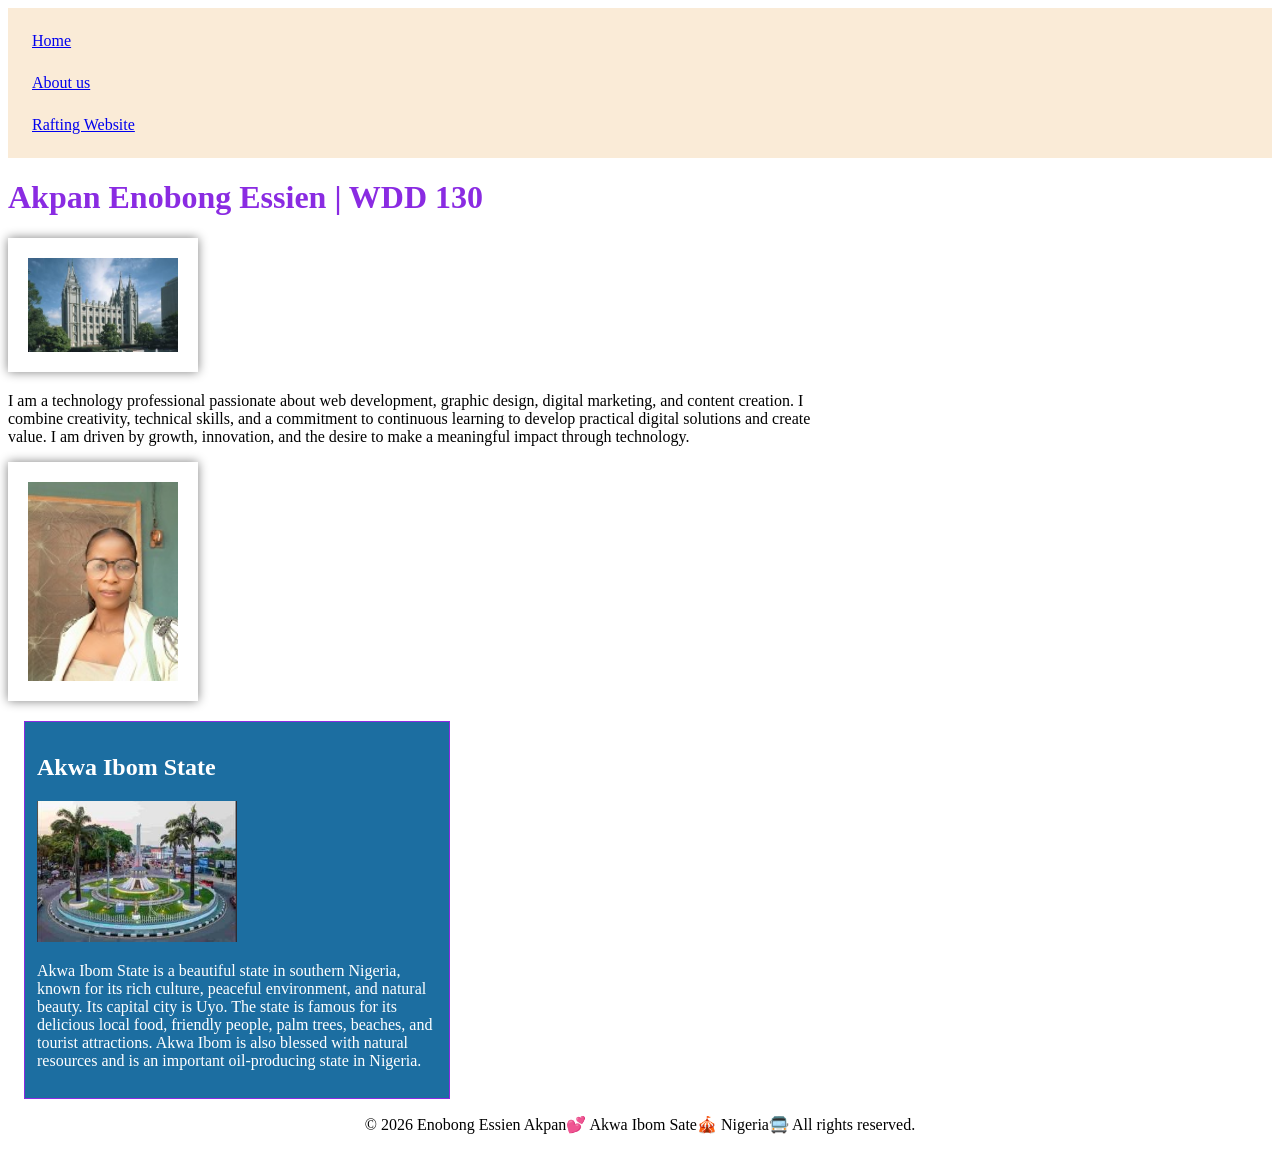
==== index.html @ 306e8315 "footer edit" ====
<!DOCTYPE html>
<html lang="en">

<head>
    <meta charset="UTF-8">
    <meta name="viewport" content="width=device-width, initial-scale=1.0">
    <meta name="description" content="Akpan Enobong Essien's WDD 130 Web Fundamentals home page..">
    <meta name="author" content="Akpan Enobong Essien">
    <link rel="stylesheet" href="styles/styles.css">
    <title>WDD 130 | Akpan Enobong Essien</title>
</head>

<body>
    <header>
        <nav>
            <a href="#">Home</a>
            <a href="wwr/about.html">About us</a>
            <a href="wwr/about.html">Rafting Website</a>
        </nav>

    </header>
    <main>
        <h1>Akpan Enobong Essien | WDD 130</h1>
        <img src="images/profile-1.jpg" width="200" height="300" alt="Enobong Essien Akpan">

        <p>I am a technology professional passionate about web development, graphic design, digital
            marketing, and
            content creation. I combine creativity, technical skills, and a commitment to continuous
            learning to develop
            practical digital solutions and create value. I am driven by growth, innovation, and the
            desire to make a
            meaningful impact through technology.</p>
        <img src="images/profile.jpg" alt="Enobong Essien Akpan" width="200" height="300">
    </main>
    <aside>
        <h2>Akwa Ibom State</h2>
        <img src="images/ibom-plaza.jpg" alt="Akwa Ibom">
        <p>Akwa Ibom State is a beautiful state in southern
            Nigeria, known for its rich culture,
            peaceful
            environment, and natural beauty. Its capital city is Uyo. The state is famous for
            its delicious
            local food, friendly people, palm trees, beaches, and tourist attractions. Akwa Ibom is
            also blessed
            with natural resources and is an important oil-producing state in Nigeria.
        </p>
    </aside>
    <footer>

        <p>&copy; 2026 Enobong Essien Akpan💕 Akwa Ibom Sate🎪 Nigeria🚍 All rights reserved.
        </p>
    </footer>
</body>

</html>
---- styles/styles.css ----
main {
    max-width: 840px;

}

h1 {
    color: blueviolet;
}

aside {

    width: 25rem;
    margin: 1rem;
    border: 1px solid blueviolet;
    padding: 12px;
    background-color: rgb(28, 110, 161);
    color: white;
}

nav a {
    background-color: antiquewhite;
    padding: 12px;
    display: block;
}

nav {
    background-color: antiquewhite;
    padding: 12px;
}

aside img {
    width: 200px;
    height: auto;

}

main img {
    width: 150px;
    border: 12px;
    padding: 20px;
    box-shadow: 0 0 10px gray;
    height: auto;
}

p {

    padding: 0;
}

footer {

    margin-top: 15px;
    border-top: 12px;
    text-align: center;

}
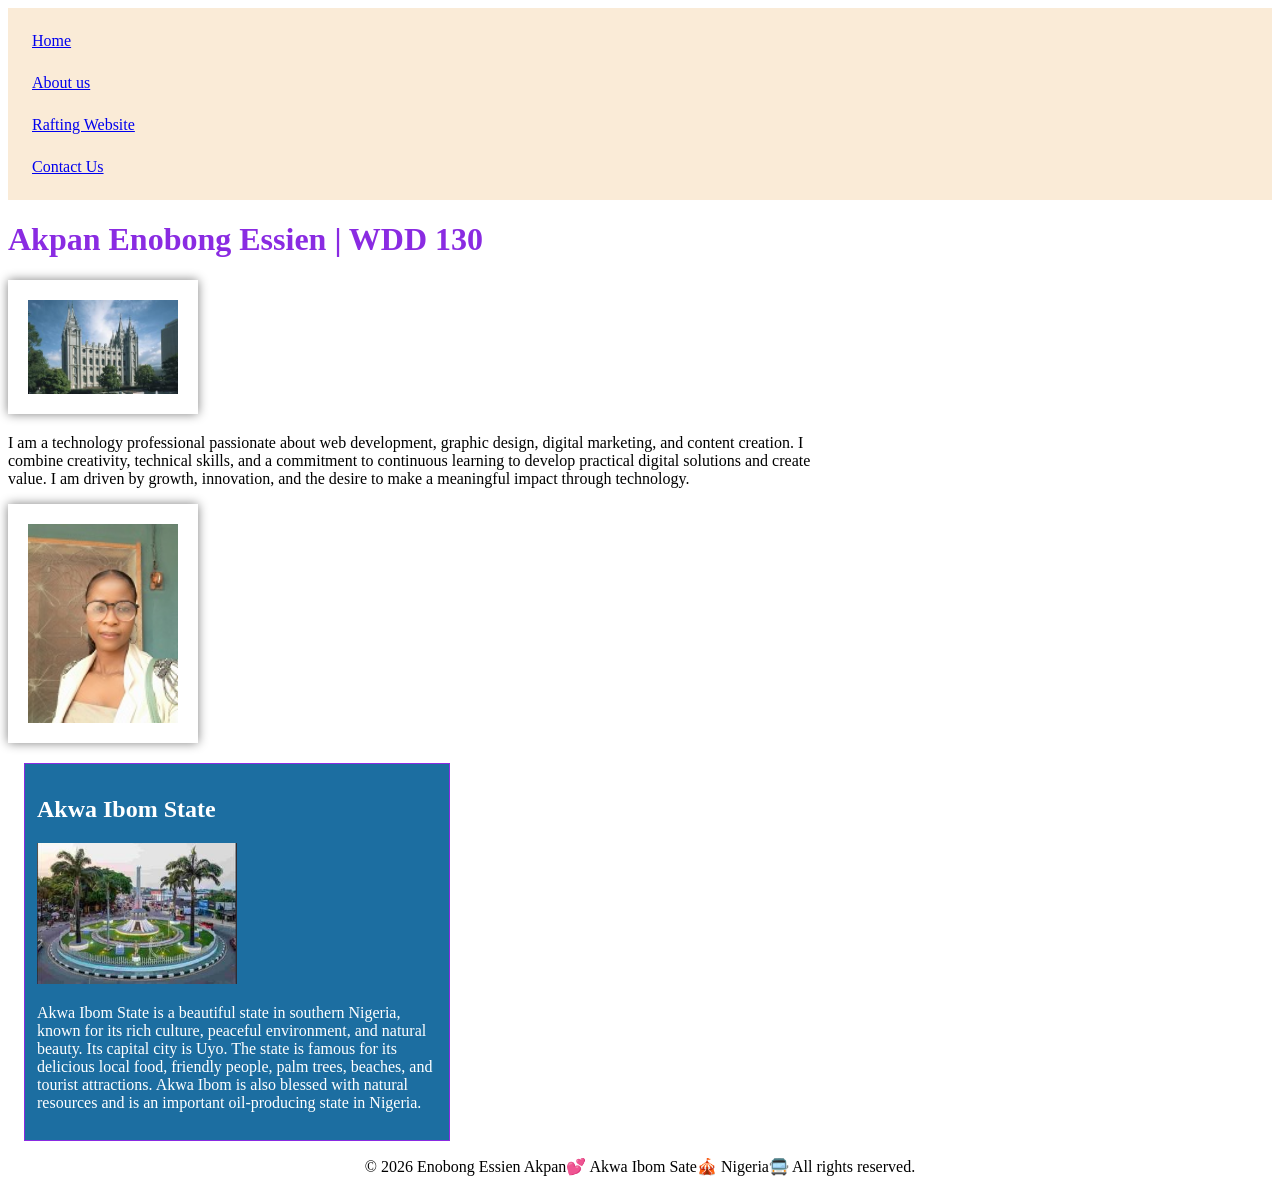
==== commit ae9415d5: "contact added" ====
--- a/index.html
+++ b/index.html
@@ -16,6 +16,7 @@
             <a href="#">Home</a>
             <a href="wwr/about.html">About us</a>
             <a href="wwr/about.html">Rafting Website</a>
+            <a href="wwr/contact.html">Contact Us</a>
         </nav>
 
     </header>
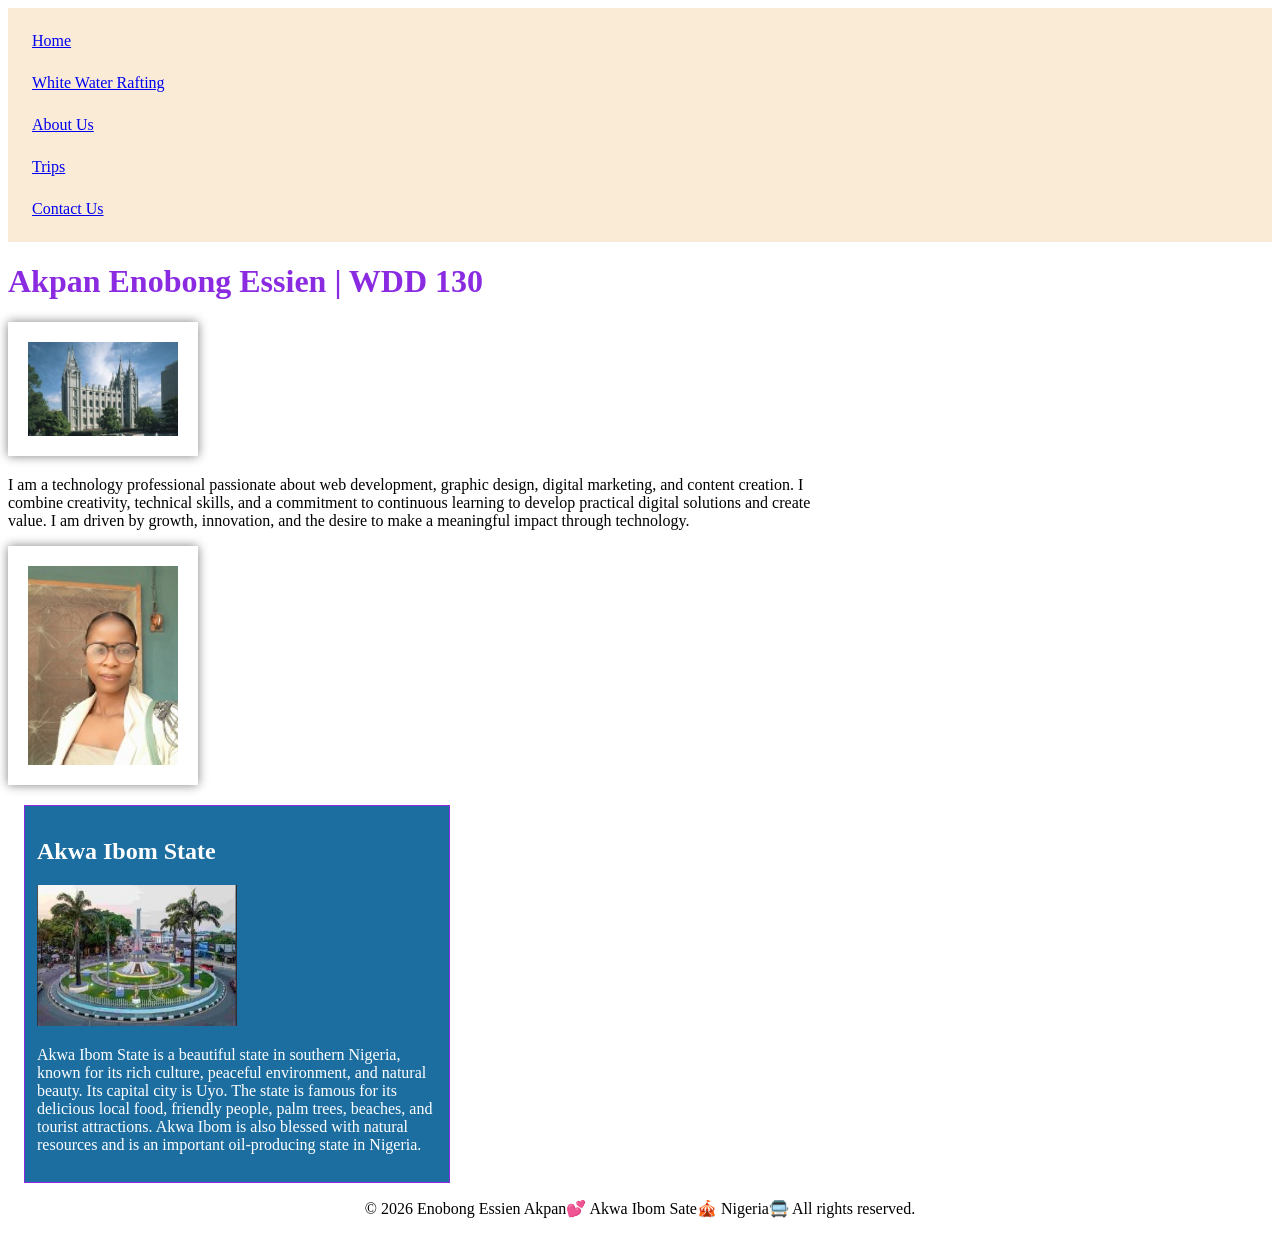
==== commit c9f6c1ea: "index change" ====
--- a/index.html
+++ b/index.html
@@ -14,9 +14,10 @@
     <header>
         <nav>
             <a href="#">Home</a>
-            <a href="wwr/about.html">About us</a>
-            <a href="wwr/about.html">Rafting Website</a>
-            <a href="wwr/contact.html">Contact Us</a>
+            <a href="www">White Water Rafting</a>
+            <a href="about.html">About Us</a>
+            <a href="trips.html">Trips</a>
+            <a href="contact.html">Contact Us</a>
         </nav>
 
     </header>
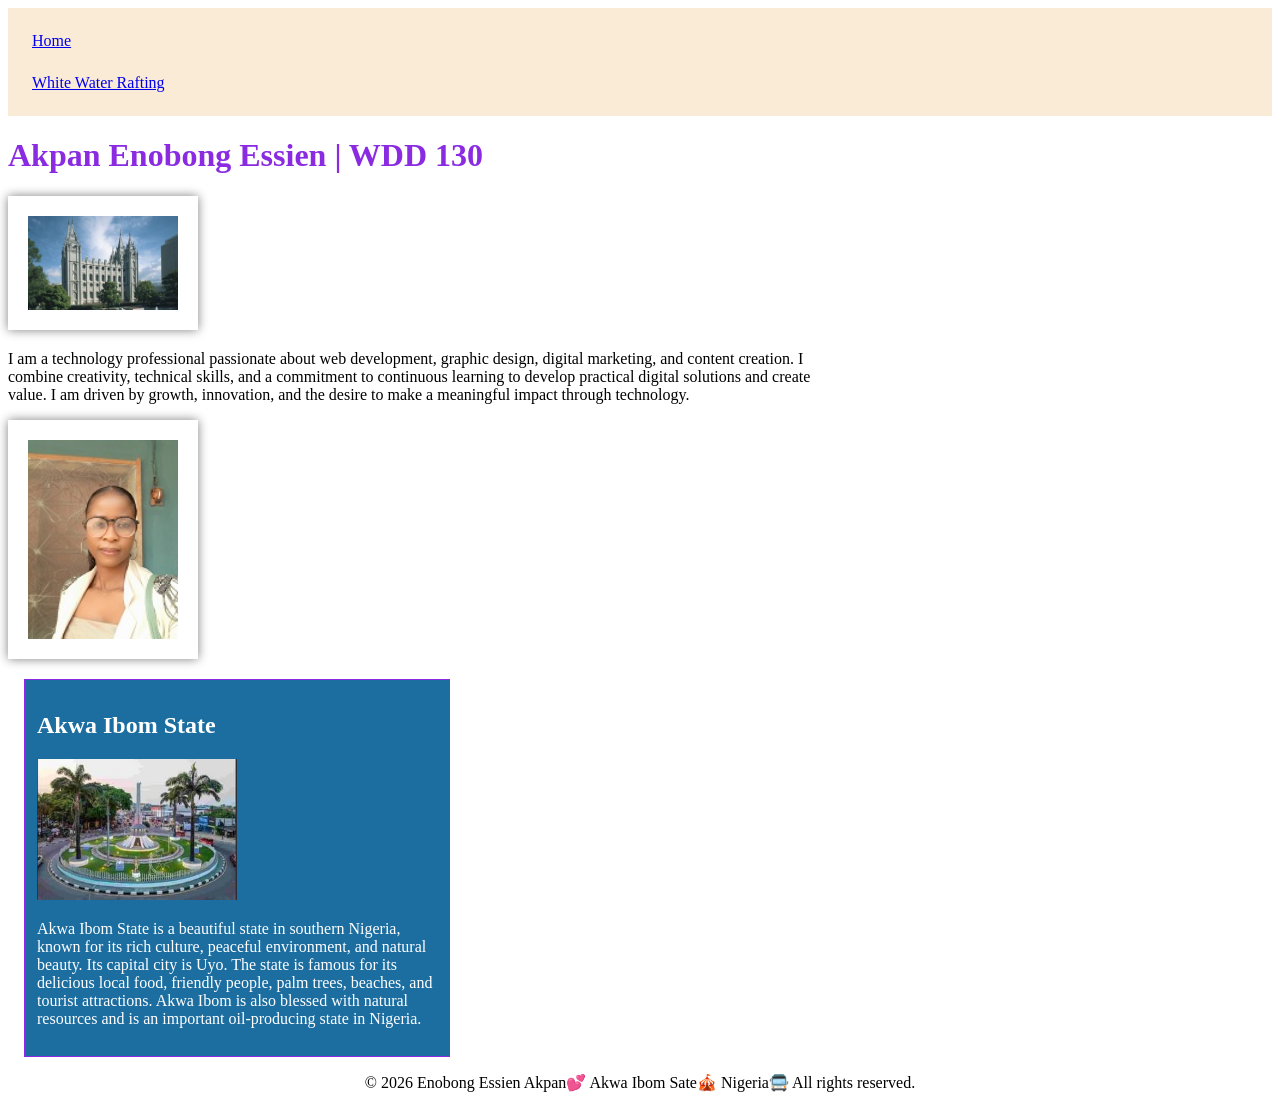
==== commit 97b61f9e: "edit home" ====
--- a/index.html
+++ b/index.html
@@ -15,9 +15,7 @@
         <nav>
             <a href="#">Home</a>
             <a href="www">White Water Rafting</a>
-            <a href="about.html">About Us</a>
-            <a href="trips.html">Trips</a>
-            <a href="contact.html">Contact Us</a>
+
         </nav>
 
     </header>
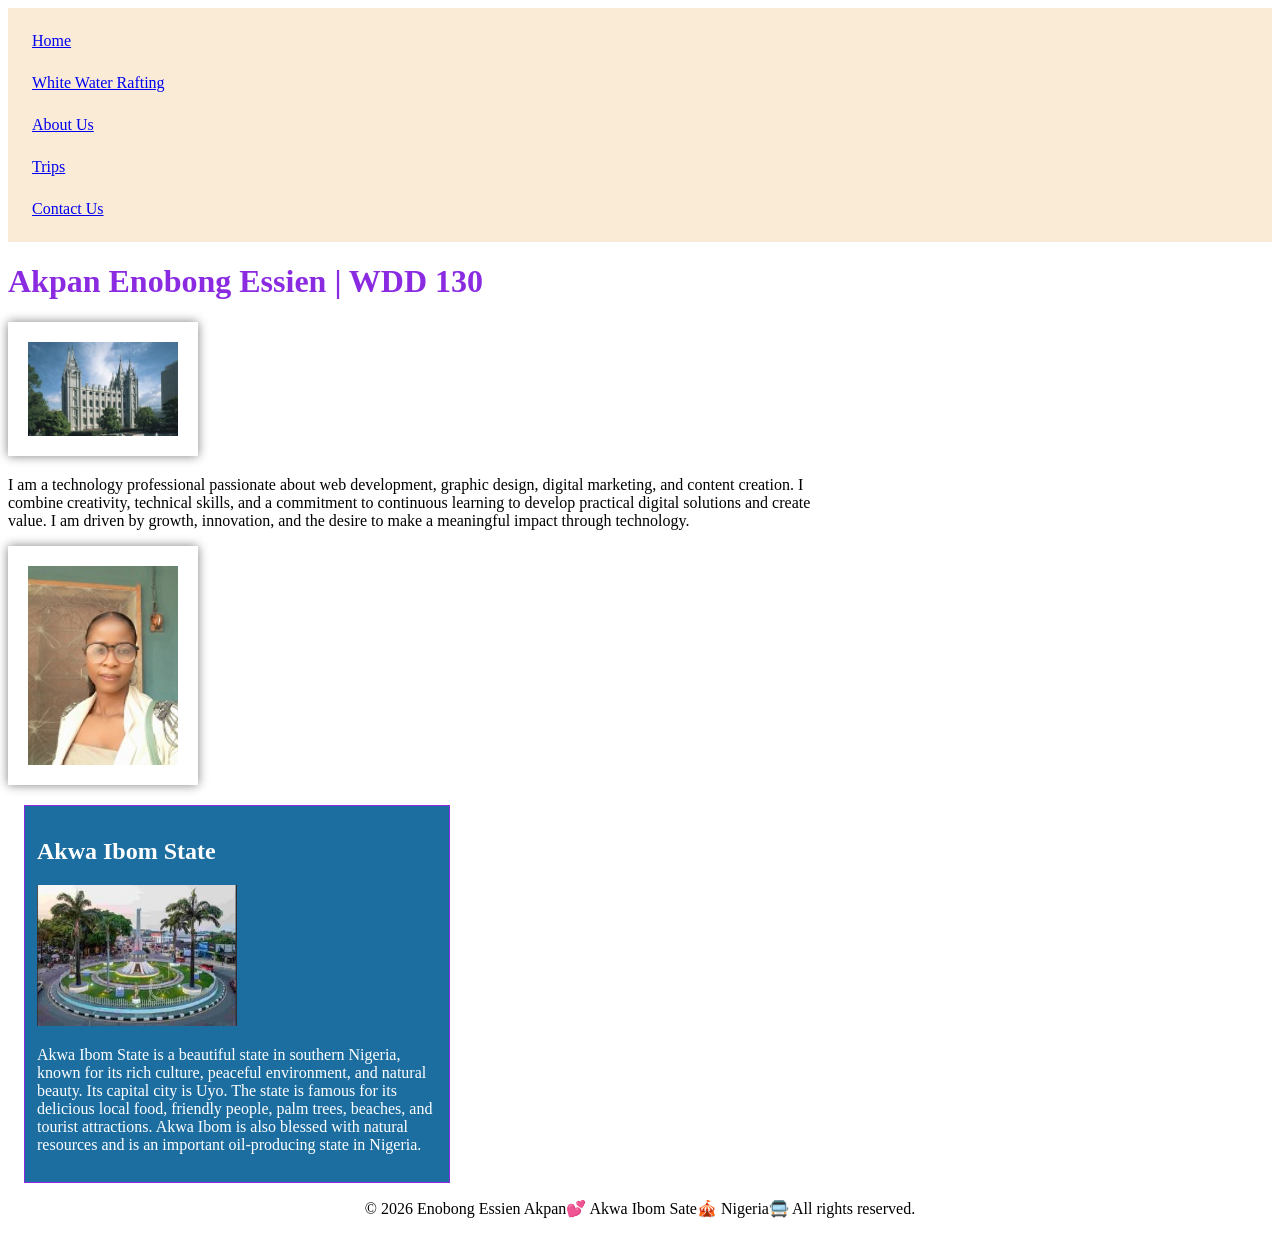
==== commit 004f616f: "edit 12" ====
--- a/index.html
+++ b/index.html
@@ -15,6 +15,9 @@
         <nav>
             <a href="#">Home</a>
             <a href="www">White Water Rafting</a>
+            <a href="about.html">About Us</a>
+            <a href="trips.html">Trips</a>
+            <a href="contact.html">Contact Us</a>
 
         </nav>
 
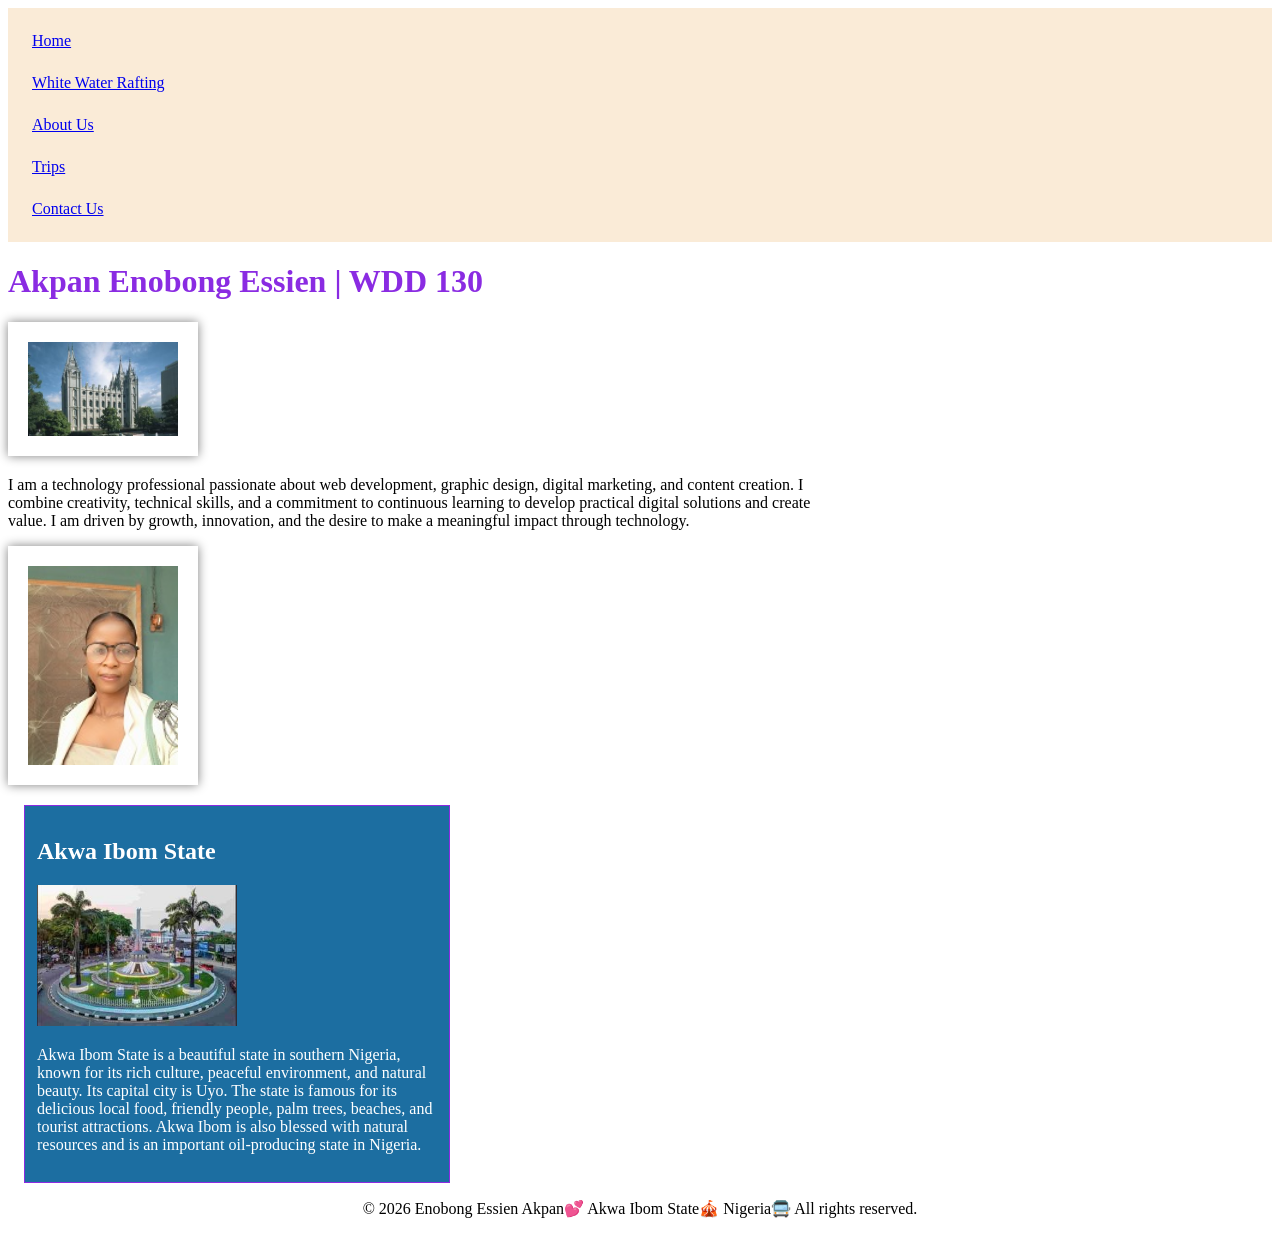
==== commit 92752e34: "footer edit" ====
--- a/index.html
+++ b/index.html
@@ -50,7 +50,7 @@
     </aside>
     <footer>
 
-        <p>&copy; 2026 Enobong Essien Akpan💕 Akwa Ibom Sate🎪 Nigeria🚍 All rights reserved.
+        <p>&copy; 2026 Enobong Essien Akpan💕 Akwa Ibom State🎪 Nigeria🚍 All rights reserved.
         </p>
     </footer>
 </body>
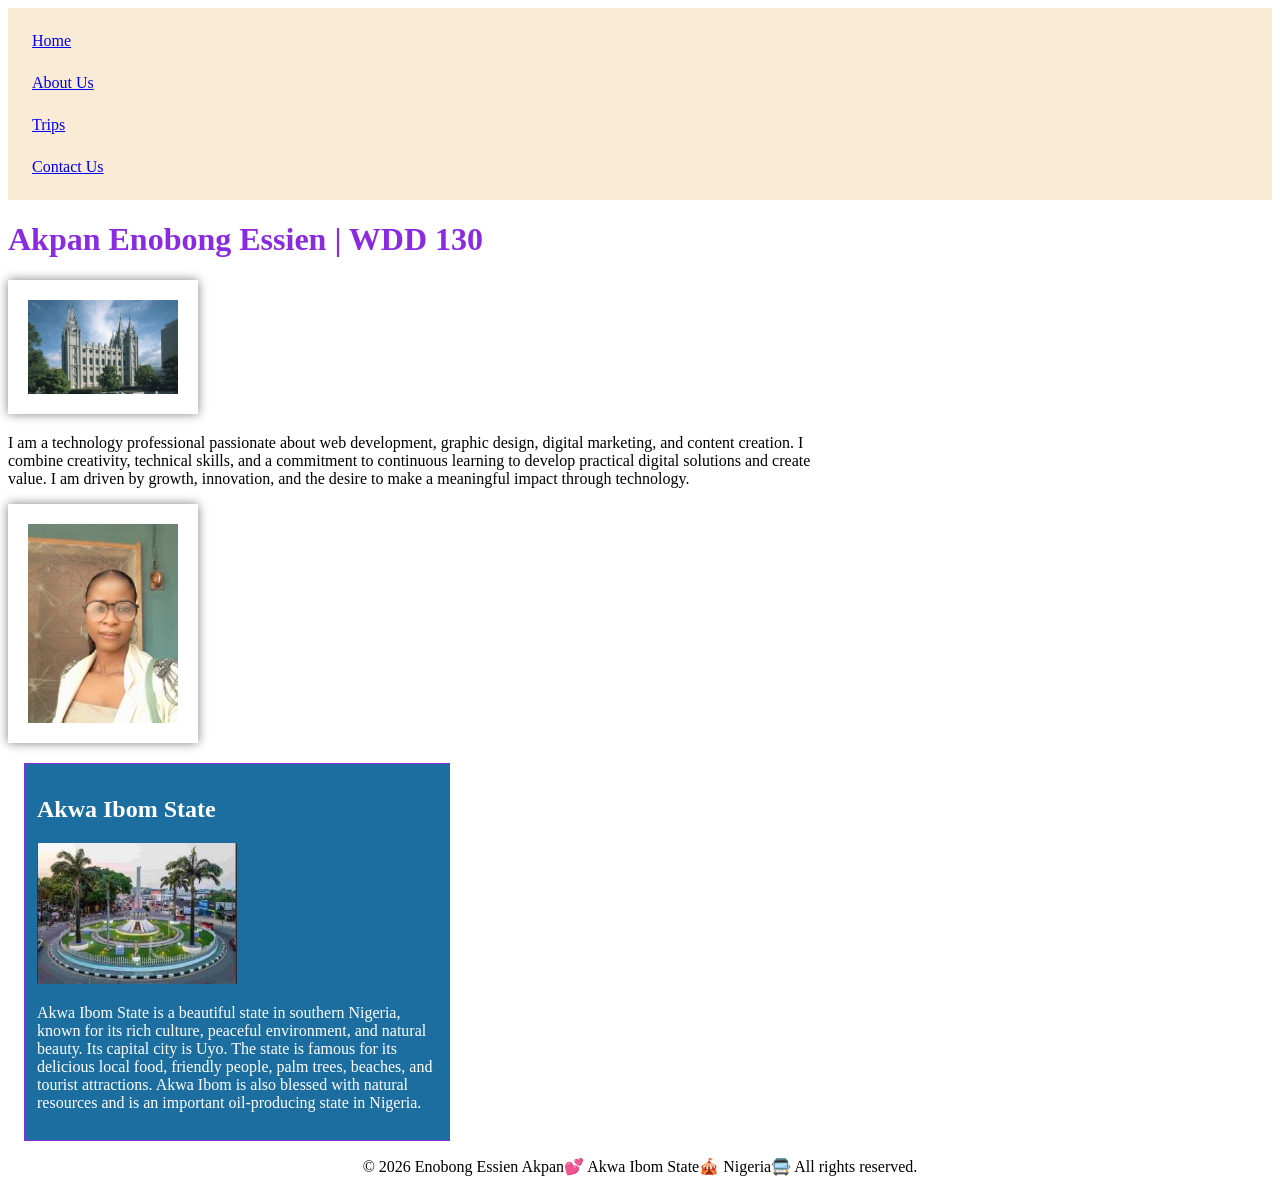
==== commit af200ab7: "nav.edit" ====
--- a/index.html
+++ b/index.html
@@ -13,8 +13,7 @@
 <body>
     <header>
         <nav>
-            <a href="#">Home</a>
-            <a href="www">White Water Rafting</a>
+            <a href="index.html">Home</a>
             <a href="about.html">About Us</a>
             <a href="trips.html">Trips</a>
             <a href="contact.html">Contact Us</a>
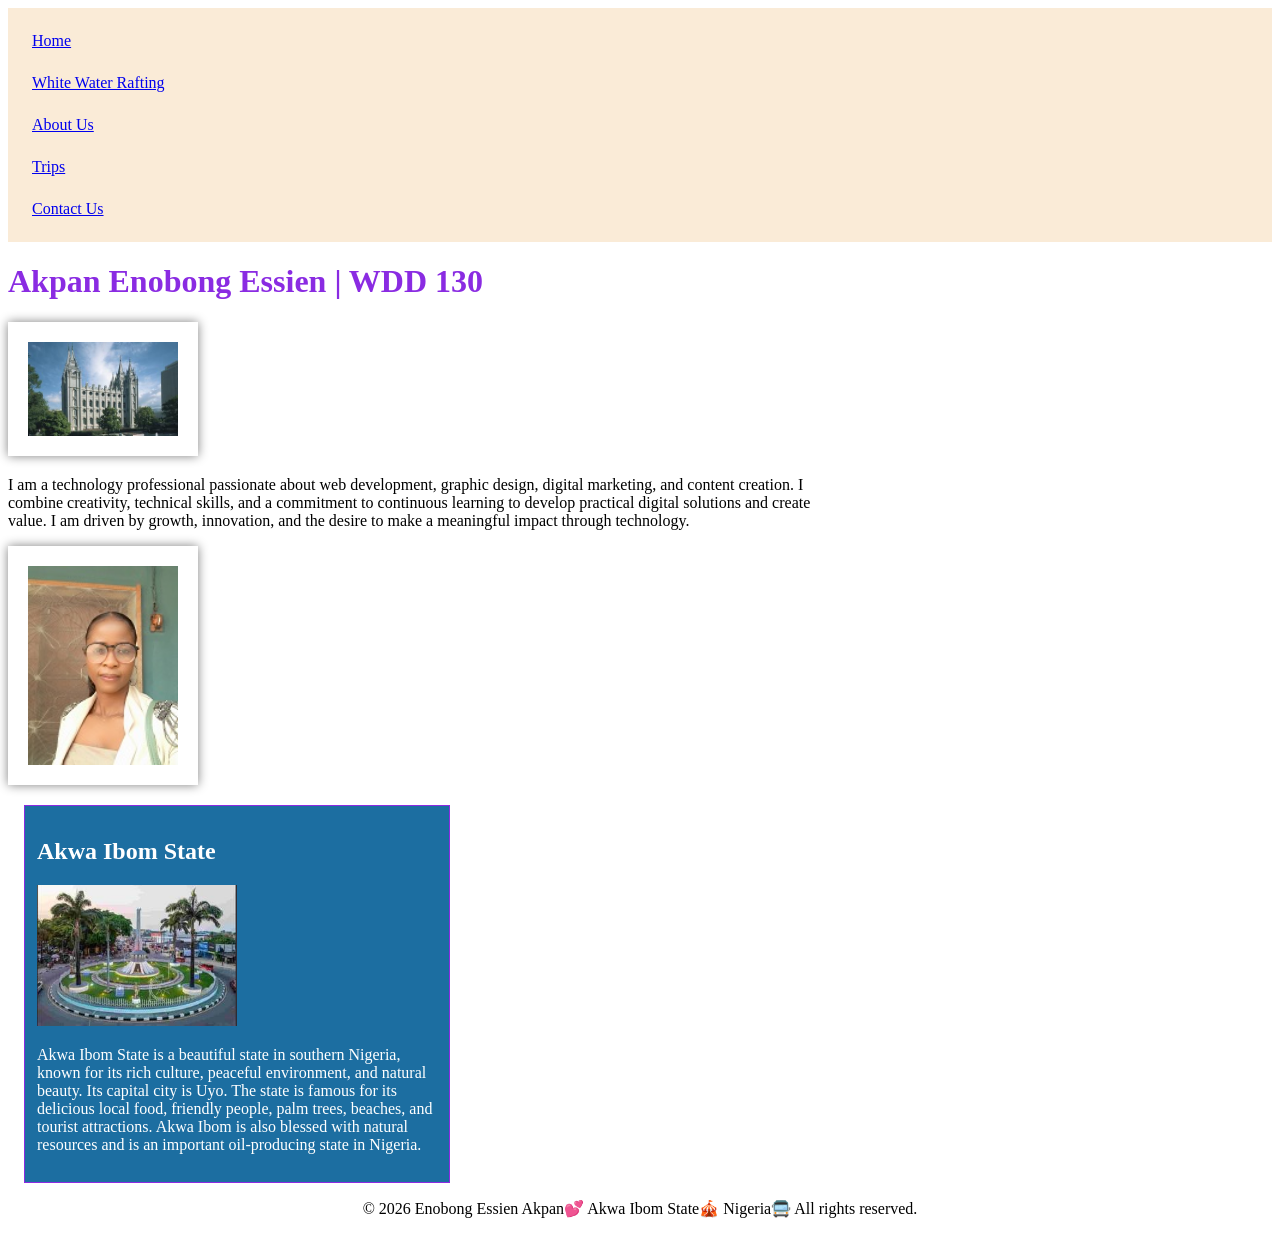
==== commit d5de33d4: "edit 4" ====
--- a/index.html
+++ b/index.html
@@ -13,11 +13,11 @@
 <body>
     <header>
         <nav>
-            <a href="index.html">Home</a>
+            <a href="#">Home</a>
+            <a href="www">White Water Rafting</a>
             <a href="about.html">About Us</a>
             <a href="trips.html">Trips</a>
             <a href="contact.html">Contact Us</a>
-
         </nav>
 
     </header>
